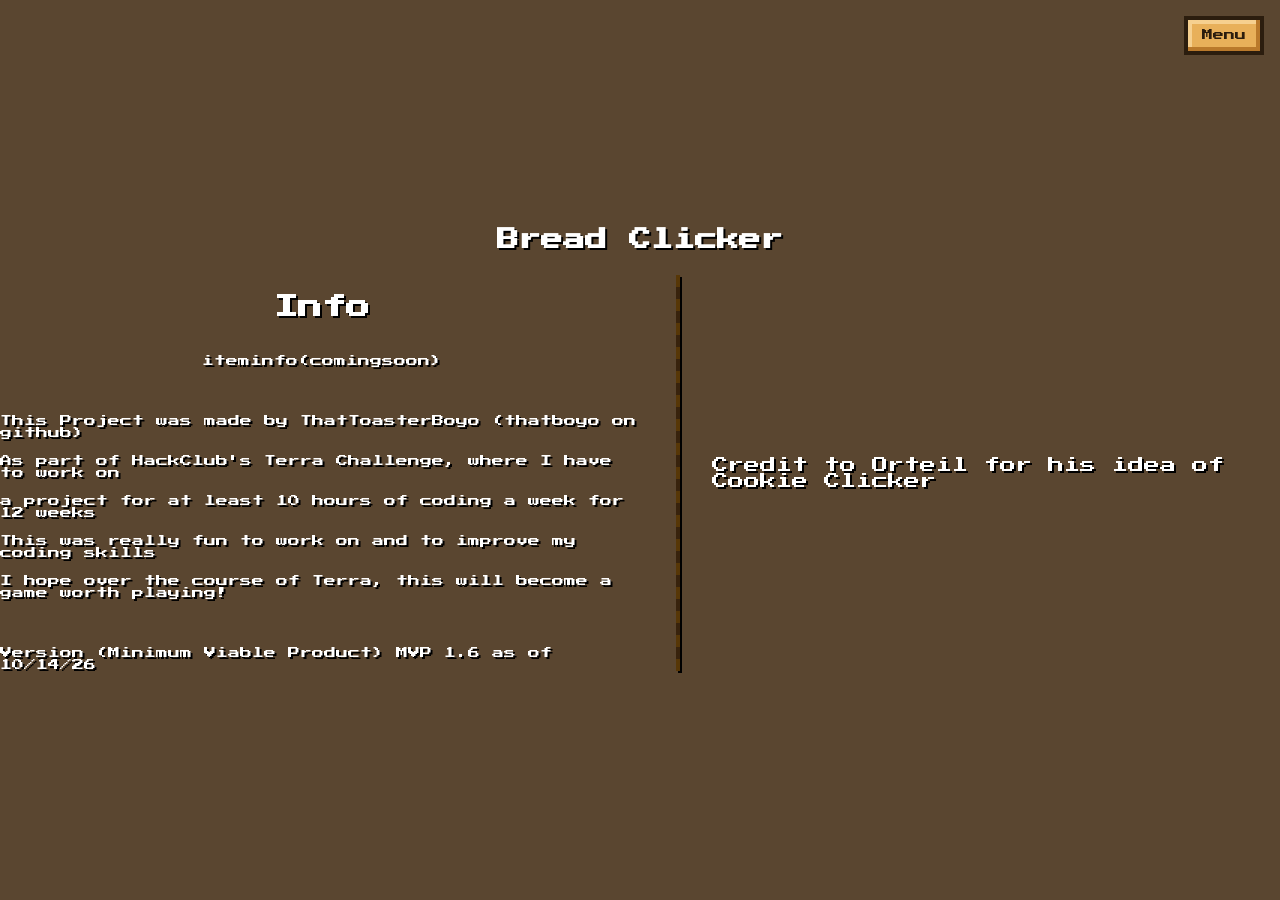
==== info.html @ b9554f61 "Finish basic Casino functionality" ====
<!DOCTYPE html>
<html lang="en">
<head>
    <meta charset="UTF-8">
    <meta name="viewport" content="width=device-width, initial-scale=1.0">
    <link rel="stylesheet" href="style.css">
    <script src="info.js" defer></script>
    <title>Bread Clicker Info</title>
</head>
<body>
    <h1>Bread Clicker</h1>
    <div id="menu">
        <button id="menuBtn" type="button">Menu</button>
        <div id="menuPanel" hidden>
            <button id="backBtn" type="button">Back</button>
            </div>            
        </div>
    </div>
    <div id="game">
    
    <div id="left">
        <h2>Info</h2>
        <p>iteminfo(comingsoon)</p>
        <br>
        <p>This Project was made by ThatToasterBoyo (thatboyo on github)</p>
        <p>As part of HackClub's Terra Challenge, where I have to work on</p>
        <p>a project for at least 10 hours of coding a week for 12 weeks</p>
        <p>This was really fun to work on and to improve my coding skills</p>
        <p>I hope over the course of Terra, this will become a game worth playing!</p>
        <br>
        <p>Version (Minimum Viable Product) MVP 1.6 as of 10/14/26</p>
    </div>
    <div id="divider"></div>  
    <div id="right">
        <p>Credit to Orteil for his idea of Cookie Clicker</p>
    </div>
    </div>
</body>
</html>
---- style.css ----
@import url('https://fonts.googleapis.com/css2?family=Press+Start+2P&display=swap');

body {
    background-color: #5a4630;
    background-size: 32px;
    font-family: 'Press Start 2P', monospace;
    color: white;
    text-shadow: 2px 2px 0 black;
    display: flex;
    flex-direction: column;
    justify-content: center;
    align-items: center;
    height: 100vh;
    margin: 0;
} /* hopefully this looks good */

h1{
    font-size: 22px;
    margin: 0 0 24px;
}

#game{
    display: flex;
    align-items:  stretch;
    gap: 32px;
}

#left{
    display: flex;
    flex-direction: column;
    align-items: center;
    justify-content: center;
    gap: 16px;
}

#bread {
    border: 4px solid #2b1d0e;
    background: #c98a3b;
    padding: 8px;
    cursor: pointer;
    box-shadow: 6px 6px 0 #2b1d0e;
    image-rendering: pixelated;
}
#bread:active {
    transform: translate(4px, 4px);
    box-shadow: 2px 2px 0 #2b1d0e;
}
#bread img {
    display: block;
    width: 200px;
    image-rendering:pixelated;
}

#left p {
    margin: 0;
    font-size: 12px;
}
#divider{
    width: 6px;
    background: repeating-linear-gradient(
        to bottom,
        #573707 0 12px,
        #38230d 12px 24px
        /* this should look really cool!*/
    );
    box-shadow: 2px 2px black;
} 
#right {
    display: flex;
    flex-direction: column;
    justify-content: center;
    gap: 12px;
}

#right button {
    font-family: inherit;
    font-size: 11px;
    color: #2b1d0e;
    text-shadow: none;
    text-align:left;
    background: #e8b05a;
    border: 4px solid #2b1d0e;
    padding: 12px 16px;
    min-width: 340px;
    cursor: pointer;
    box-shadow: inset -4px -4px 0 #b9792b;
        inset: 4px 4px - #f6d08f,
        4px 4px 0 #2b1d0e; 
}
#right button:hover {
    background: #f2c06e;
}
#right button:active {
    transform: translate(4px 4px);
    box-shadow: inset 4px 4px 0 #b9792b,
        inset -4px -4px 0 #f6d08f,
        0 0 0 #2b1d0e;
}
#right button:not(:disabled) :active {
    transform: translate(4px, 4px);
    box-shadow: inset 4px 4px 0 #b9792b
            inset -4px -4px 0 #f6d08f,
            0 0 0 #2b1d0e;
}
#right button:not(:disabled):hover{
    background: #f2c06e;
}
#right button:disabled {
    background: #8a7352;
    color: #4a3a24;
    text-shadow: none;
    cursor: not-allowed;
    box-shadow: inset -4px -4px 0 #6f5a3d,
            inset 4px 4px 0 #a08a67,
            4px 4px 0 #2b1d0e;
}
[hidden] { display: none !important;}
#menu {
    position:fixed;
    top: 16px;
    right: 16px;
    z-index: 10;
    display: flex;
    flex-direction: column;
    align-items: flex-end;
}
#menu button {
    font-family: inherit;
    font-size: 11px;
    color: #2b1d0e;
    text-shadow: none;
    background: #e8b05a;
    border: 4px solid #2b1d0e;
    padding: 10px 14px;
    cursor: pointer;
    box-shadow: inset -4px -4px 0 #b9792b,
            inset 4px 4px 0 #f6d08f,
            0 0 0 #2b1d0e;
}
#menu button:hover {background: #f2c06e;}
#menu button:active {
    transform: translate(4px, 4px);
    box-shadow: inset 4px 4px 0 #b9792b,
            inset -4px -4px 0 #f6d08f,
            0 0 0 #2b1d0e;
}
#menuPanel {
    margin-top: 10px;
    width: 260px;
    display: flex;
    flex-direction: column;
    gap: 10px;
    padding: 14px;
    background: #3b2c19;
    border: 4px solid #2b1d0e;
    box-shadow: 6px 6px 0 #2b1d0e;
}
#menuPanel p {
    margin: 0;
    font-size: 10px;
}
#menuPanel textarea{
    font-family: monospace;
    font-size: 11px;
    width: 100%;
    box-sizing: border-box;
    resize: none;
    background: #f6d08f;
    color: #2b1d0e;
    border: 4px sold #2b1d0e;
    padding: 6px;
}
#loadMsg {min-height: 12px;}
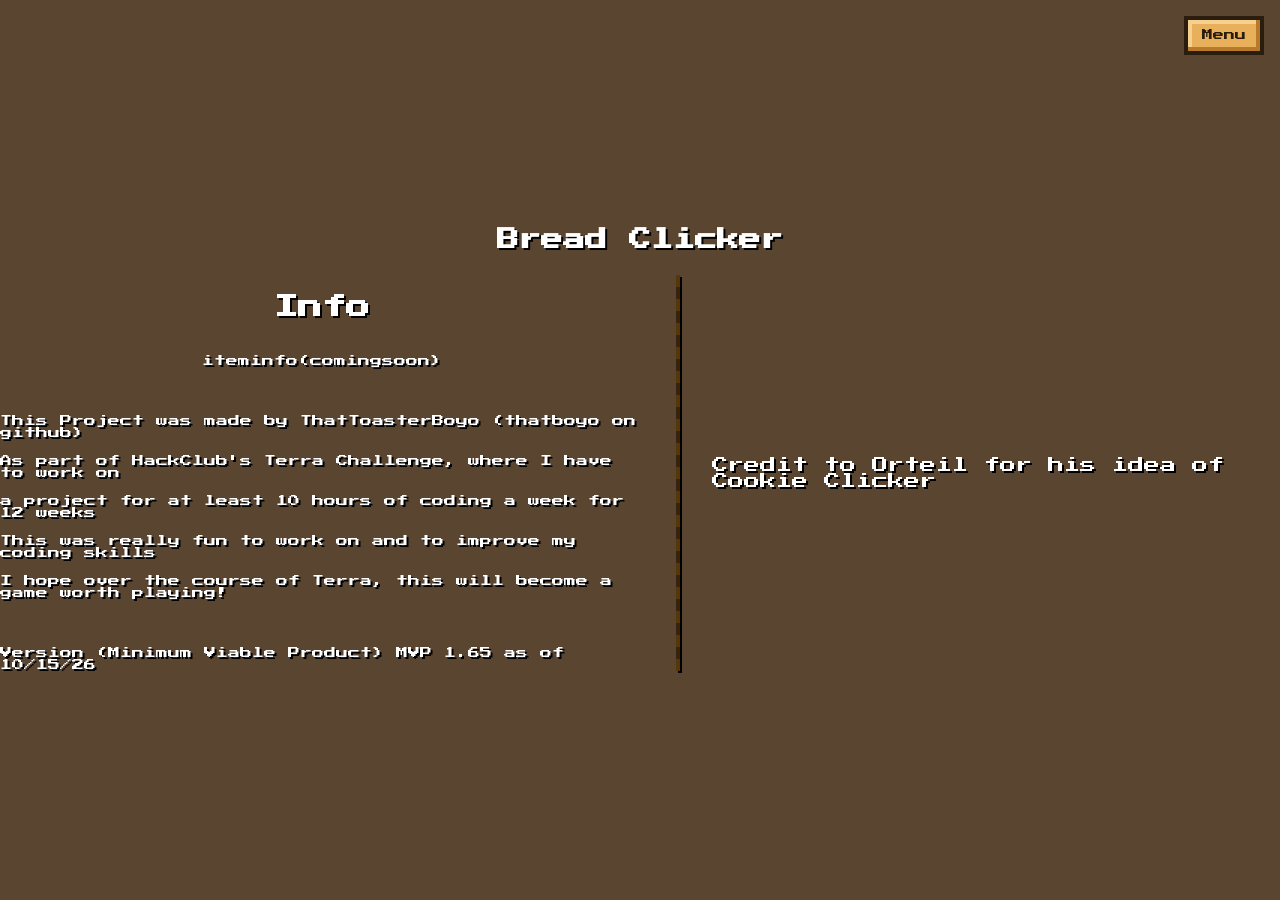
==== commit 67fab2b2: "optimized casino code, fixed a bug" ====
--- a/info.html
+++ b/info.html
@@ -19,7 +19,7 @@
     <div id="game">
     
     <div id="left">
-        <h2>Info</h2>
+        <h2 id="coolSecret">Info</h2>
         <p>iteminfo(comingsoon)</p>
         <br>
         <p>This Project was made by ThatToasterBoyo (thatboyo on github)</p>
@@ -28,7 +28,7 @@
         <p>This was really fun to work on and to improve my coding skills</p>
         <p>I hope over the course of Terra, this will become a game worth playing!</p>
         <br>
-        <p>Version (Minimum Viable Product) MVP 1.6 as of 10/14/26</p>
+        <p>Version (Minimum Viable Product) MVP 1.65 as of 10/15/26</p>
     </div>
     <div id="divider"></div>  
     <div id="right">
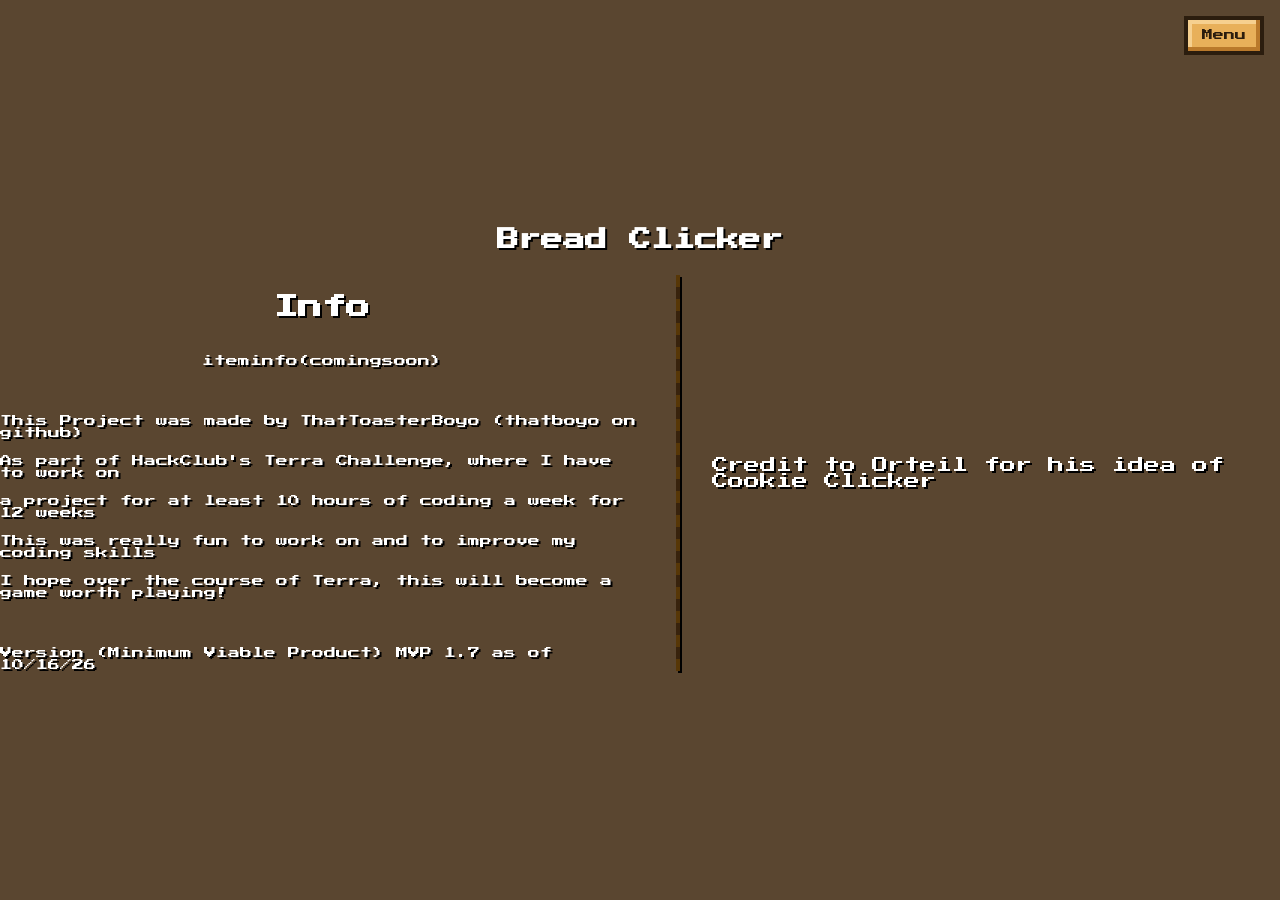
==== commit 699951ad: "Fixed a fatal bug with the save system, fixed askBet()" ====
--- a/info.html
+++ b/info.html
@@ -28,7 +28,7 @@
         <p>This was really fun to work on and to improve my coding skills</p>
         <p>I hope over the course of Terra, this will become a game worth playing!</p>
         <br>
-        <p>Version (Minimum Viable Product) MVP 1.65 as of 10/15/26</p>
+        <p>Version (Minimum Viable Product) MVP 1.7 as of 10/16/26</p>
     </div>
     <div id="divider"></div>  
     <div id="right">
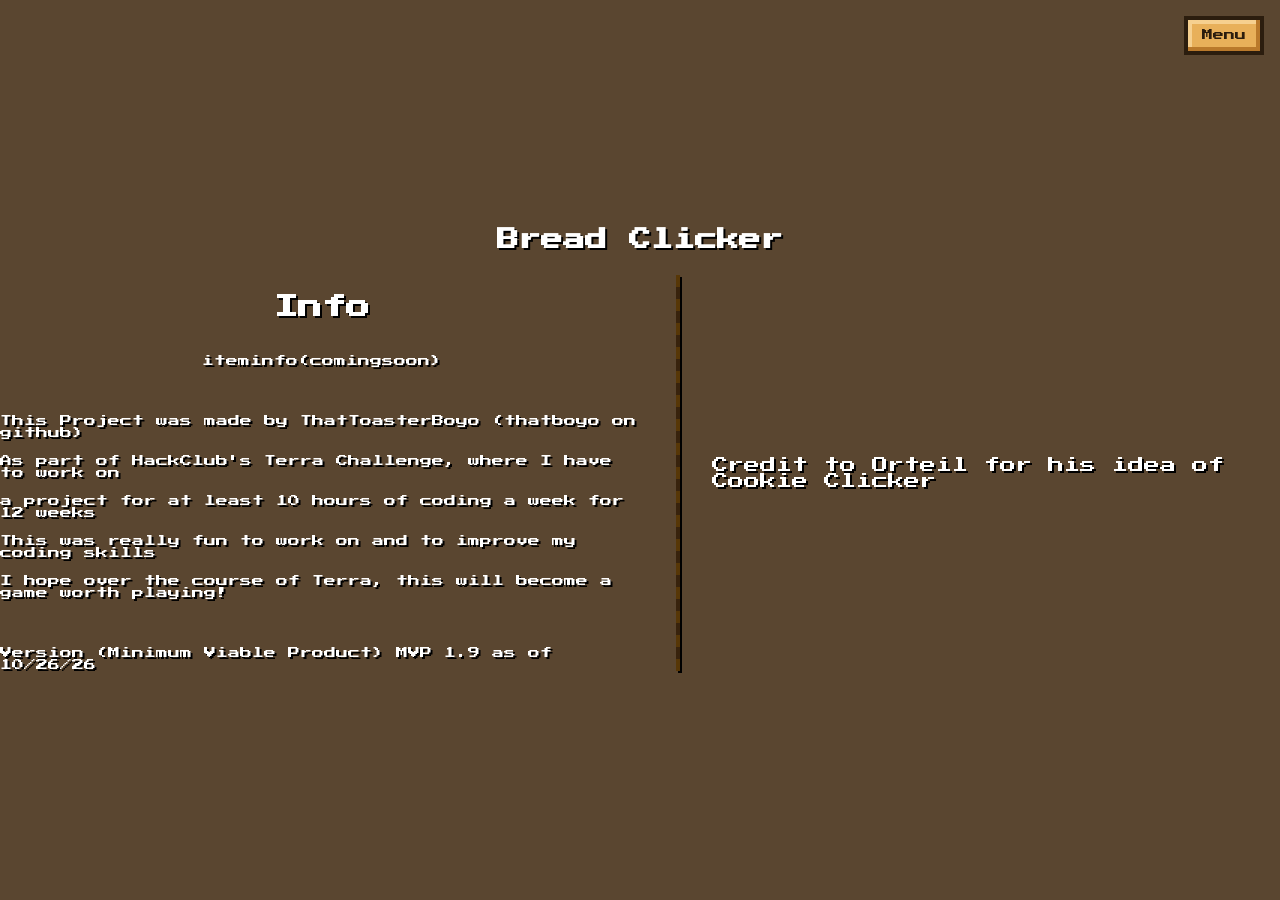
==== commit 5f6e5bd3: "just added some new variables" ====
--- a/info.html
+++ b/info.html
@@ -28,7 +28,7 @@
         <p>This was really fun to work on and to improve my coding skills</p>
         <p>I hope over the course of Terra, this will become a game worth playing!</p>
         <br>
-        <p>Version (Minimum Viable Product) MVP 1.7 as of 10/16/26</p>
+        <p>Version (Minimum Viable Product) MVP 1.9 as of 10/26/26</p>
     </div>
     <div id="divider"></div>  
     <div id="right">
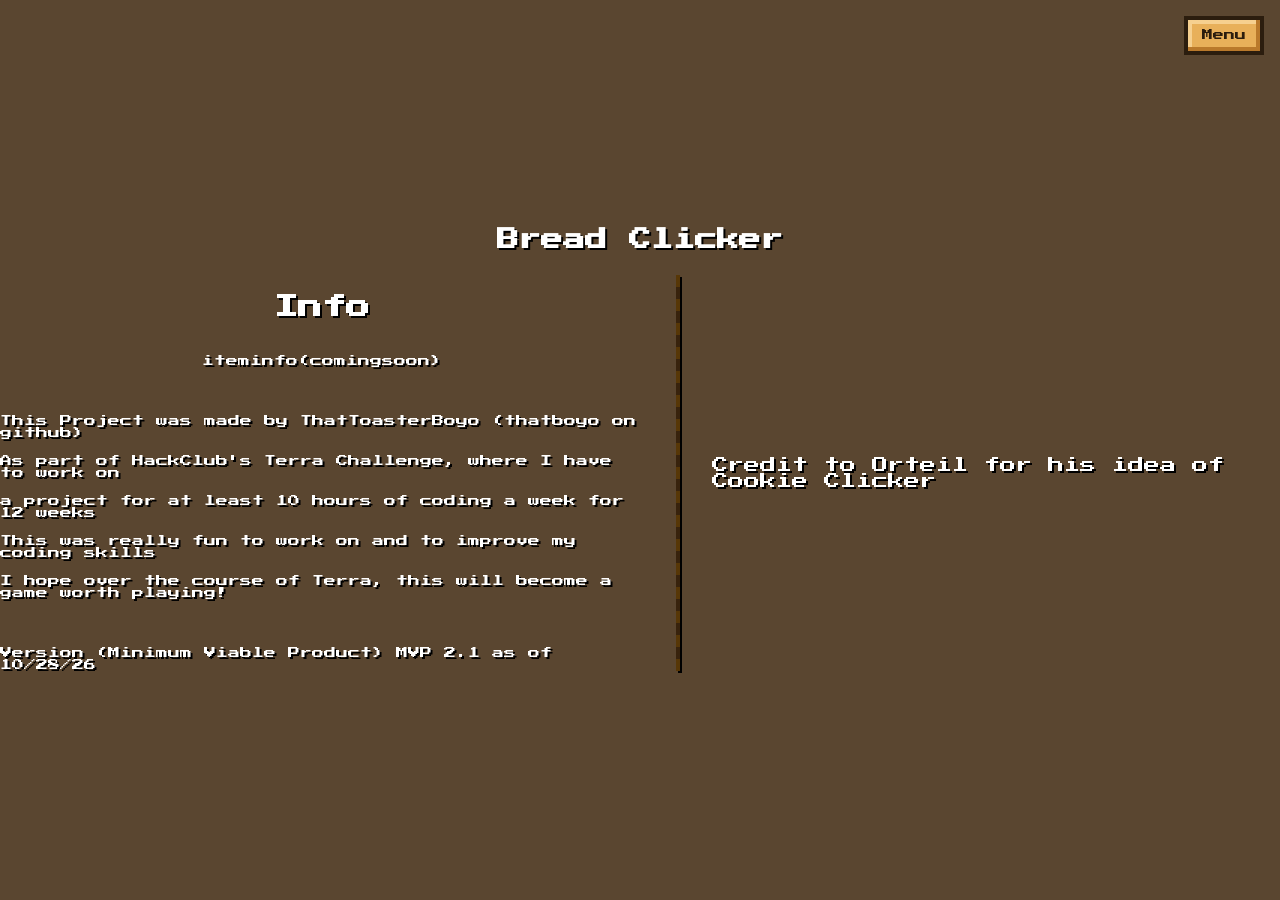
==== commit b65f743f: "start the crafting button, and some basic css" ====
--- a/info.html
+++ b/info.html
@@ -28,7 +28,7 @@
         <p>This was really fun to work on and to improve my coding skills</p>
         <p>I hope over the course of Terra, this will become a game worth playing!</p>
         <br>
-        <p>Version (Minimum Viable Product) MVP 1.9 as of 10/26/26</p>
+        <p>Version (Minimum Viable Product) MVP 2.1 as of 10/28/26</p>
     </div>
     <div id="divider"></div>  
     <div id="right">
--- a/style.css
+++ b/style.css
@@ -170,4 +170,45 @@
     border: 4px sold #2b1d0e;
     padding: 6px;
 }
-#loadMsg {min-height: 12px;}+#loadMsg {min-height: 12px;}
+
+#right .row {
+    display: flex;
+    gap: 12px;
+    align-items: center;
+}
+#right .row > button:first-child {flex: 1;}
+#right #craft {
+    min-width: 0;
+    width: 64px;
+    height: 64px;
+}
+
+#craftingPanel {
+    position: relative;
+    width: min(640px, 92vw);
+    max-height: 90vh;
+    overflow-y: auto;
+    box-sizing: border-box;
+    padding: 24px;
+    background: #3b2c19;
+    border: 4px solid #2b1d0e;
+    box-shadow: 8px 8px - #2b1d0e;
+}
+#craftingTitle {
+    margin:0 0 20px;
+    font-size: 16px;
+}
+#close {
+    position: absolute;
+    top: 12px;
+    right: 12px;
+    font-family: inherit;
+    font-size: 12px;
+    color: #2b1d0e;
+    background-color: #e8b05a;
+    border: 4px solid #2b1d0e;
+    padding:  6px 10px;
+    cursor: pointer;
+    text-shadow: none;
+}
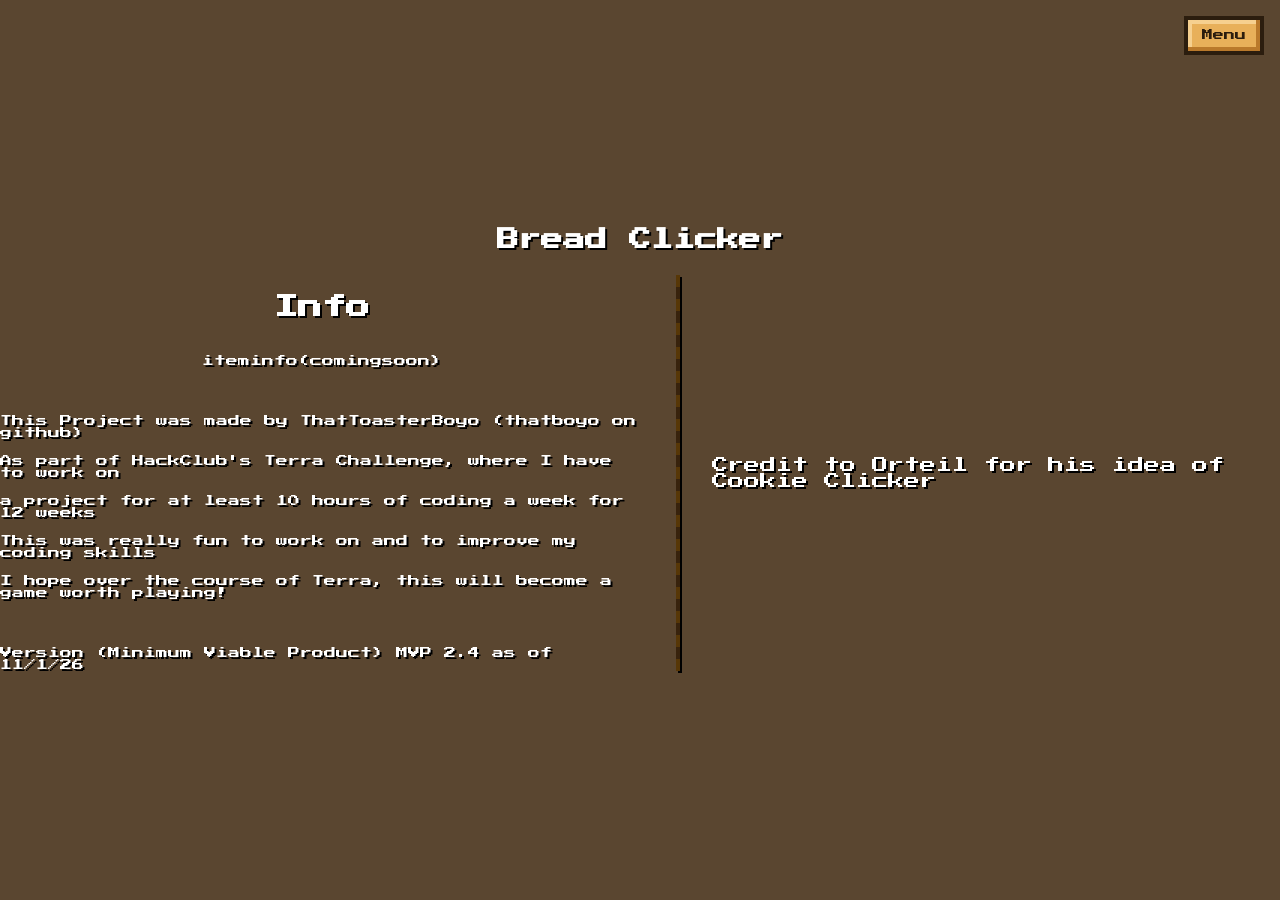
==== commit 3cbc03b5: "finish crafting logic and css" ====
--- a/info.html
+++ b/info.html
@@ -28,7 +28,7 @@
         <p>This was really fun to work on and to improve my coding skills</p>
         <p>I hope over the course of Terra, this will become a game worth playing!</p>
         <br>
-        <p>Version (Minimum Viable Product) MVP 2.1 as of 10/28/26</p>
+        <p>Version (Minimum Viable Product) MVP 2.4 as of 11/1/26</p>
     </div>
     <div id="divider"></div>  
     <div id="right">
--- a/style.css
+++ b/style.css
@@ -182,6 +182,18 @@
     min-width: 0;
     width: 64px;
     height: 64px;
+    padding: 0 ;
+    text-align: center;
+    font-size: 24px;
+}
+#craftingOverlay {
+    position: fixed;
+    inset: 0;
+    z-index: 20;
+    display: flex;
+    justify-content: center;
+    align-items: center;
+    background: rgba (0, 0, 0, 0.6);
 }
 
 #craftingPanel {
@@ -191,7 +203,7 @@
     overflow-y: auto;
     box-sizing: border-box;
     padding: 24px;
-    background: #3b2c19;
+    background: #91652d;
     border: 4px solid #2b1d0e;
     box-shadow: 8px 8px - #2b1d0e;
 }
@@ -211,4 +223,76 @@
     padding:  6px 10px;
     cursor: pointer;
     text-shadow: none;
-}+} 
+#craftingBody {
+    display: flex;
+    align-items: center;
+    justify-content: center;
+    gap: 24px;
+    margin-bottom: 24px;
+}
+#craftingGrid{
+    display: grid;
+    grid-template-columns: repeat(3, 64px);
+    grid-template-rows: repeat(3, 64px);
+    gap: 4px;
+} 
+.slot {
+    background-color: #8b8b8b;
+    border: 4px solid;
+    border-color: #373737 #ffffff #ffffff #373737;
+    box-sizing: border-box;
+}
+#craftingResult {
+    width: 80px;
+    height: 80px;
+}
+#craftingArrow {font-size: 28px;}
+
+#craftingUpgrades {
+    display: flex;
+    flex-direction: column;
+    gap: 12px;
+}
+#craftingUpgrades button {
+    min-width: 0;
+    width: 100%;
+    box-sizing: border-box;
+}
+
+button.slot {
+    font-family: inherit;
+    font-size: 18px;
+    color: #2b1d0e;
+    text-shadow: none;
+    padding: 0;
+    cursor: pointer;
+}
+button.slot img {
+    display: block;
+    width: 40px;
+    height: 40px;
+    margin: auto;
+    image-rendering: pixelated;
+}
+button.slot:not(:disabled):hover {background:#a8a8a8;}
+button.slot:disabled {cursor: not-allowed; opacity: 0.55;}
+button.slot.owned {background:  #6fae5f; opacity: 1;}
+
+
+#craftingInfo {
+    margin: 0;
+    font-size: 10px;
+    line-height: 1.6;
+    text-align: center;
+}
+#craftingResult {
+    width: 80px;
+    height: 80px;
+    display: flex;
+    align-items: center;
+    justify-content: center;
+    font-size: 16px;
+    color: #2b1d0e;
+    text-shadow: none;
+}
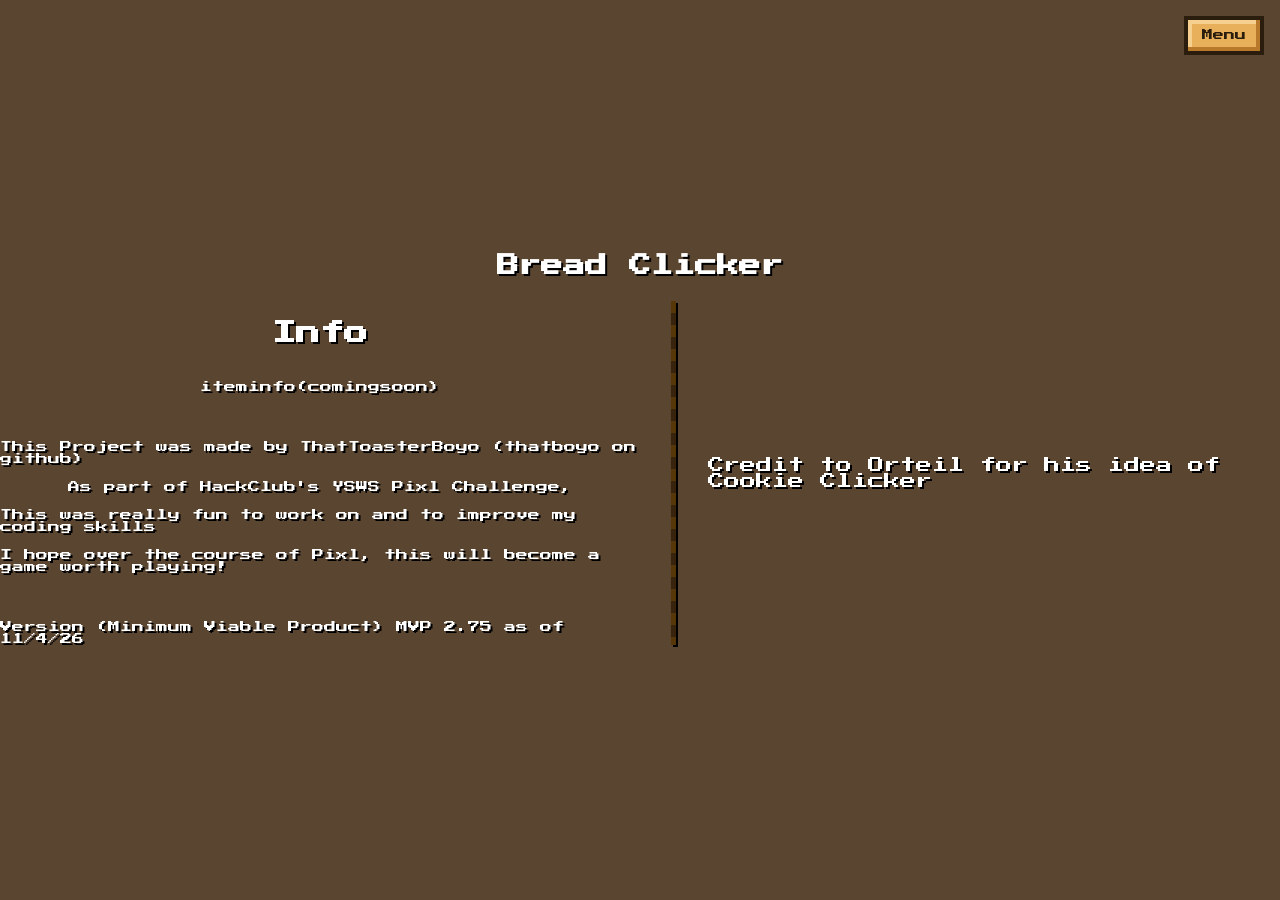
==== commit d008883e: "finish css, start on trading update" ====
--- a/info.html
+++ b/info.html
@@ -23,12 +23,11 @@
         <p>iteminfo(comingsoon)</p>
         <br>
         <p>This Project was made by ThatToasterBoyo (thatboyo on github)</p>
-        <p>As part of HackClub's Terra Challenge, where I have to work on</p>
-        <p>a project for at least 10 hours of coding a week for 12 weeks</p>
+        <p>As part of HackClub's YSWS Pixl Challenge, </p> 
         <p>This was really fun to work on and to improve my coding skills</p>
-        <p>I hope over the course of Terra, this will become a game worth playing!</p>
+        <p>I hope over the course of Pixl, this will become a game worth playing!</p>
         <br>
-        <p>Version (Minimum Viable Product) MVP 2.4 as of 11/1/26</p>
+        <p>Version (Minimum Viable Product) MVP 2.75 as of 11/4/26</p>
     </div>
     <div id="divider"></div>  
     <div id="right">
--- a/style.css
+++ b/style.css
@@ -83,20 +83,20 @@
     padding: 12px 16px;
     min-width: 340px;
     cursor: pointer;
-    box-shadow: inset -4px -4px 0 #b9792b;
-        inset: 4px 4px - #f6d08f,
+    box-shadow: inset -4px -4px 0 #b9792b,
+        inset 4px 4px - #f6d08f,
         4px 4px 0 #2b1d0e; 
 }
 #right button:hover {
     background: #f2c06e;
 }
 #right button:active {
-    transform: translate(4px 4px);
+    transform: translate(4px, 4px);
     box-shadow: inset 4px 4px 0 #b9792b,
         inset -4px -4px 0 #f6d08f,
         0 0 0 #2b1d0e;
 }
-#right button:not(:disabled) :active {
+#right button:not(:disabled):active {
     transform: translate(4px, 4px);
     box-shadow: inset 4px 4px 0 #b9792b
             inset -4px -4px 0 #f6d08f,
@@ -167,7 +167,7 @@
     resize: none;
     background: #f6d08f;
     color: #2b1d0e;
-    border: 4px sold #2b1d0e;
+    border: 4px solid #2b1d0e;
     padding: 6px;
 }
 #loadMsg {min-height: 12px;}
@@ -193,7 +193,7 @@
     display: flex;
     justify-content: center;
     align-items: center;
-    background: rgba (0, 0, 0, 0.6);
+    background: rgba(0, 0, 0, 0.6);
 }
 
 #craftingPanel {
@@ -205,7 +205,7 @@
     padding: 24px;
     background: #91652d;
     border: 4px solid #2b1d0e;
-    box-shadow: 8px 8px - #2b1d0e;
+    box-shadow: 8px 8px 0#2b1d0e;
 }
 #craftingTitle {
     margin:0 0 20px;
@@ -276,7 +276,7 @@
     image-rendering: pixelated;
 }
 button.slot:not(:disabled):hover {background:#a8a8a8;}
-button.slot:disabled {cursor: not-allowed; opacity: 0.55;}
+button.slot:disabled {cursor: not-allowed; background: #cd3232; opacity: 0.35;}
 button.slot.owned {background:  #6fae5f; opacity: 1;}
 
 
@@ -296,3 +296,84 @@
     color: #2b1d0e;
     text-shadow: none;
 }
+
+
+#startOverlay {
+    position: fixed;
+    top: 0;
+    width: 100%;
+    height: 100%;
+    z-index: 1000;
+    display: flex;
+    overflow-y: auto;
+    padding: 16px;
+    box-sizing: border-box;
+    background: rgba(0, 0, 0, 0.6);
+}
+#startPanel {
+    position: relative;
+    width: min(560px, 92vw);
+    margin: auto;
+    box-sizing: border-box;
+    padding: 24px;
+    background: #91652d;
+    border: 4px solid #2b1d0e;
+    box-shadow: 8px 8px 0 #2b1d0e;
+}
+#startTitle {
+    margin: 0 44px 8px 0;
+    font-size: 16px;
+    line-height: 1.5;
+}
+#startVersion {
+    margin: 0 0 8px;
+    font-size: 10px;
+}
+#startPanel h3 {
+    margin: 20px 0 10px;
+    font-size: 12px; 
+}
+#startPanel ul {
+    margin: 0;
+    padding-left: 18px;
+    font-size: 10px;
+    line-height: 1.9;
+}
+#startPanel li {
+    margin-bottom: 80x;
+}
+#startClose,
+#startStart {
+    font-family: inherit;
+    color: #2b1d0e;
+    text-shadow: none;
+    background: #e8b05a;
+    border: #e8b05a;
+    cursor: pointer;
+}
+#startClose {
+    position: absolute;
+    top: 12px;
+    right: 12px;
+    font-size: 12px;
+    padding: 6px 10px;
+}
+#startStart {
+    display:block;
+    margin: 24px auto 0;
+    font-size: 12px;
+    padding: 12px 20px;
+    box-shadow: inset -4px -4px 0 #b9792b,
+                inset 4px 4px 0 #f2c06e;
+                4px 4px 0 #2b1d0e;
+}
+#startClose:hover,
+#startStart:hover {
+    background: #f2c06e;
+}
+#startStart:active {
+    transform: translate(4px, 4px);
+    box-shadow: inset 4px 4px 0 #b9792b,
+                inset -4px -4px #f6d08f,
+                0 0 0 #2b1d0e;
+}
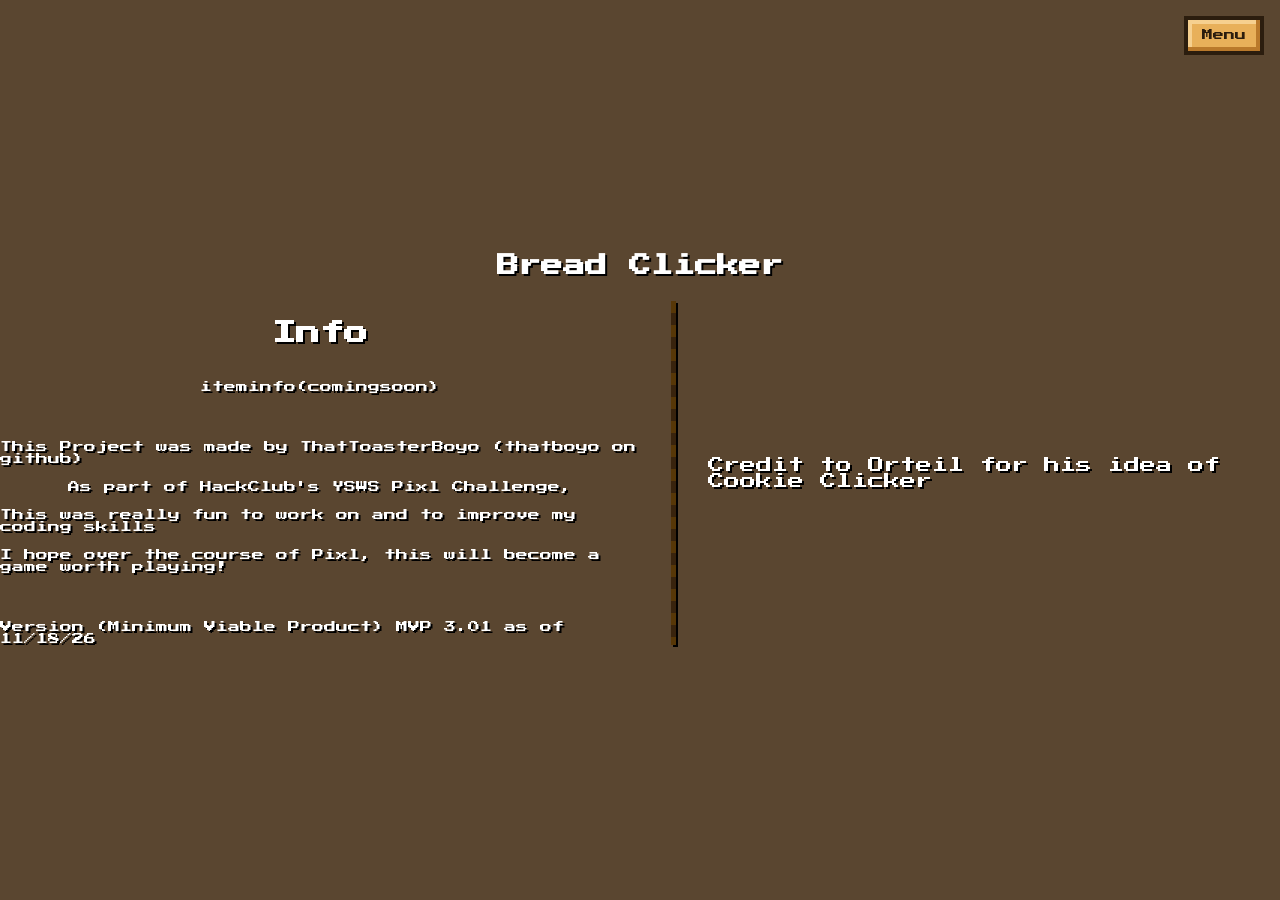
==== commit 562f0b2d: "forgot to update version lol" ====
--- a/info.html
+++ b/info.html
@@ -27,7 +27,7 @@
         <p>This was really fun to work on and to improve my coding skills</p>
         <p>I hope over the course of Pixl, this will become a game worth playing!</p>
         <br>
-        <p>Version (Minimum Viable Product) MVP 2.75 as of 11/4/26</p>
+        <p>Version (Minimum Viable Product) MVP 3.01 as of 11/18/26</p>
     </div>
     <div id="divider"></div>  
     <div id="right">
@@ -35,4 +35,4 @@
     </div>
     </div>
 </body>
-</html>+</html>
--- a/style.css
+++ b/style.css
@@ -84,7 +84,7 @@
     min-width: 340px;
     cursor: pointer;
     box-shadow: inset -4px -4px 0 #b9792b,
-        inset 4px 4px - #f6d08f,
+        inset 4px 4px 0 #f6d08f,
         4px 4px 0 #2b1d0e; 
 }
 #right button:hover {
@@ -186,6 +186,14 @@
     text-align: center;
     font-size: 24px;
 }
+#right  #craft img {
+    display: block;
+    width: 56.5px;
+    height: 56.5px;
+    margin: auto;
+    image-rendering: pixelated;
+}
+
 #craftingOverlay {
     position: fixed;
     inset: 0;
@@ -203,7 +211,7 @@
     overflow-y: auto;
     box-sizing: border-box;
     padding: 24px;
-    background: #91652d;
+    background: #91652d url("sprites/craftingBgnd.png") center / 100% 100% no-repeat;
     border: 4px solid #2b1d0e;
     box-shadow: 8px 8px 0#2b1d0e;
 }
@@ -227,8 +235,8 @@
 #craftingBody {
     display: flex;
     align-items: center;
-    justify-content: center;
     gap: 24px;
+    margin-left: 77px;
     margin-bottom: 24px;
 }
 #craftingGrid{
@@ -238,16 +246,16 @@
     gap: 4px;
 } 
 .slot {
-    background-color: #8b8b8b;
+    background-color: #c66a3f;
     border: 4px solid;
-    border-color: #373737 #ffffff #ffffff #373737;
+    border-color: #745a46 #824002 #824002 #745a46;
     box-sizing: border-box;
 }
 #craftingResult {
-    width: 80px;
-    height: 80px;
-}
-#craftingArrow {font-size: 28px;}
+    width: 60px;
+    height: 60px;
+}
+#craftingArrow {font-size: 55px;}
 
 #craftingUpgrades {
     display: flex;
@@ -275,8 +283,8 @@
     margin: auto;
     image-rendering: pixelated;
 }
-button.slot:not(:disabled):hover {background:#a8a8a8;}
-button.slot:disabled {cursor: not-allowed; background: #cd3232; opacity: 0.35;}
+button.slot:not(:disabled):hover {background:#e7b964;}
+button.slot:disabled {cursor: not-allowed; background: #cd3232; opacity: 0.6;}
 button.slot.owned {background:  #6fae5f; opacity: 1;}
 
 
@@ -343,7 +351,7 @@
     margin-bottom: 80x;
 }
 #startClose,
-#startStart {
+#startBtn {
     font-family: inherit;
     color: #2b1d0e;
     text-shadow: none;
@@ -358,13 +366,13 @@
     font-size: 12px;
     padding: 6px 10px;
 }
-#startStart {
+#startBtn {
     display:block;
     margin: 24px auto 0;
     font-size: 12px;
     padding: 12px 20px;
     box-shadow: inset -4px -4px 0 #b9792b,
-                inset 4px 4px 0 #f2c06e;
+                inset 4px 4px 0 #f2c06e,
                 4px 4px 0 #2b1d0e;
 }
 #startClose:hover,
@@ -376,4 +384,239 @@
     box-shadow: inset 4px 4px 0 #b9792b,
                 inset -4px -4px #f6d08f,
                 0 0 0 #2b1d0e;
-}+}
+
+
+#tradeOverlay {
+    position: fixed;
+    inset: 0;
+    z-index: 20;
+    display: flex;
+    justify-content: center;
+    align-items: center;
+    background:  rgba(0, 0, 0, 0.6);
+}
+#tradePanel {
+    position: relative;
+    display: grid;
+    grid-template-columns: 260px 1fr;
+    gap: 20px;
+    width: min(760px, 94vw);
+    max-height: 90vh;
+    overflow-y: auto;
+    box-sizing: border-box;
+    padding: 56px 24px 24px;
+    background: #91652d;
+    border: 4px solid #2b1d0e;
+    box-shadow: 8px 8px 0 #2b1d0e;
+}
+
+#close, #tradeClose {
+    position: absolute;
+    top: 12px;
+    right: 12px;
+    font-family: inherit;
+    font-size: 12px;
+    color: #2b1d0e;
+    background-color: #e8b05a;
+    border: 4px solid #2b1d0e;
+    padding: 6px 10px;
+    cursor: pointer;
+    text-shadow: none;
+}
+#close:hover, #tradeClose:hover { background: #f2c06e;}
+
+.plate {
+    margin: 0 0 12px;
+    padding: 8px 10px;
+    font-size: 12px;
+    text-align: center;
+    color: #2b1d0e;
+    text-shadow: none;
+    background: #f6d08f;
+    border: 4px solid #2b1d0e;
+    box-shadow: inset -4px -4px 0 #d9a95a;
+}
+
+#tradeLeft {min-width: 0;}
+#tradeList {
+    display: flex;
+    flex-direction: column;
+    gap: 8px;
+    max-height: 50vh;
+    overflow-y: auto;
+    padding: 8px;
+    background: #6b4a21;
+    border: 4px solid;
+    border-color: #373737 #ffffff #ffffff #373737 ;
+}
+
+.trade-row{
+    display: flex;
+    align-items: center;
+    gap: 10px;
+    padding: 6px 10px;
+    font-family: inherit;
+    color: #2b1d0e;
+    text-shadow: none;
+    background: #8b8b8b;
+    border: 4px solid #2b1d0e;
+    cursor: pointer;
+}
+.trade-row:hover:not(:disabled) {background: #a8a8a8;}
+.trade-row.selected {outline: 4px solid #ffffff; outline-offset: 8px ;}
+.trade-row:disabled {cursor: not-allowed; opacity: 0.55;}
+.trade-row .arrow { margin-left: auto; font-size: 18px;}
+
+.trade-row .slot {
+    position: relative;
+    width: 44px;
+    height: 44px;
+    flex-shrink: 0;
+    display: flex;
+    align-items: center;
+    justify-content: center;
+    font-size: 10px;
+}
+.trade-row .slot img {width: 28px; height: 28px; image-rendering: pixelated;}
+
+.count {
+    position: absolute;
+    right: 2px;
+    bottom: 0;
+    font-size: 10px;
+    color: #ffffff;
+    text-shadow: 2px 2px 0 #000;
+}
+
+#tradeRight {min-width: 0;}
+#tradeHeader {
+    display: flex;
+    flex-direction: column;
+    gap: 8px;
+}
+#tradeXpBar {
+    height: 12px;
+    background: #2b1d0e;
+    border: 3px solid #2b1d0e;
+    box-sizing: border-box;
+}
+#tradeXpFill {
+    height: 100%;
+    width: 0%;
+    background: repeating-linear-gradient(
+        to right, #7fd13b 0 6px, #5aa52a 6px 12px);
+    transition: width 0.2s steps(8);
+}
+
+
+#tradeBody {
+    display: flex;
+    align-items: center;
+    justify-content: center;
+    gap: 16px;
+    padding: 16px;
+    margin-bottom: 16px;
+    background: #6b4a21;
+    border: 4px solid #2b1d0e;
+} 
+#tradeGrid {
+    display: grid;
+    grid-template-columns: repeat(4, 64px);
+    grid-template-rows: 64px ;
+    gap: 8px;
+}
+#tradeGrid .slot {
+    position: relative;
+    display: flex;
+    align-items: center;
+    justify-content: center;
+
+}
+#tradeArrow {font-size: 28px;}
+#tradeResult {
+    position: relative;
+    width: 80px;
+    height: 80px;
+    display: flex;
+    align-items: center;
+    justify-content: center;
+    font-size: 16px;
+    color: #2b1d0e;
+    text-shadow: none;
+}
+#tradeResult:disabled {background: #cd3232; opacity: 0.6;}
+#tradeTabs {
+    display: flex;
+    gap: 8px;
+    margin-bottom: 12px;
+}
+.trade-tab {
+    flex: 1;
+    font-family: inherit;
+    font-size: 10px;
+    padding: 10px 4px;
+    color: #2b1d0e;
+    text-shadow: none;
+    background: #e8b05a;
+    border: 4px solid #2b1d0e;
+    cursor: pointer;
+    box-shadow: inset -4px -4px 0 #b9792b, inset 4px 4px 0 #f6d08f;
+
+}
+.trade-tab:hover:not(:disabled) {background: #f2c06e;}
+.trade-tab.active {background: #f6d08f; transform:  translateY(-4px);}
+.trade-tab:disabled {
+    background: #8a7352;
+    color: #4a3a24;
+    cursor: not-allowed;
+    box-shadow: inset -4px -4px 0 #6f5a3d, inset 4px 4px 0 #a08a67;
+}
+#tradeInfo {
+    margin: 0;
+    font-size: 10px;
+    line-height: 1.6;
+    text-align: center;
+
+} 
+@media (max-width:640px) {
+    #tradePanel {grid-template-columns: 1fr;}
+    #tradeList {max-height: 25vh;}
+} 
+
+
+
+#right .row > button:first-child {flex: 1;}
+#right #trade {
+    min-width: 0;
+    width: 64px;
+    height: 64px;
+    padding: 0 ;
+    text-align: center;
+    font-size: 24px;
+}
+#right  #trade img {
+    display: block;
+    width: 56.5px;
+    height: 56.5px;
+    margin: auto;
+    image-rendering: pixelated;
+} 
+
+
+#right .row > button:first-child {flex: 1;}
+#right #command {
+    min-width: 0;
+    width: 64px;
+    height: 64px;
+    padding: 0 ;
+    text-align: center;
+    font-size: 24px;
+}
+#right  #command img {
+    display: block;
+    width: 56.5px;
+    height: 56.5px;
+    margin: auto;
+    image-rendering: pixelated;
+} 
